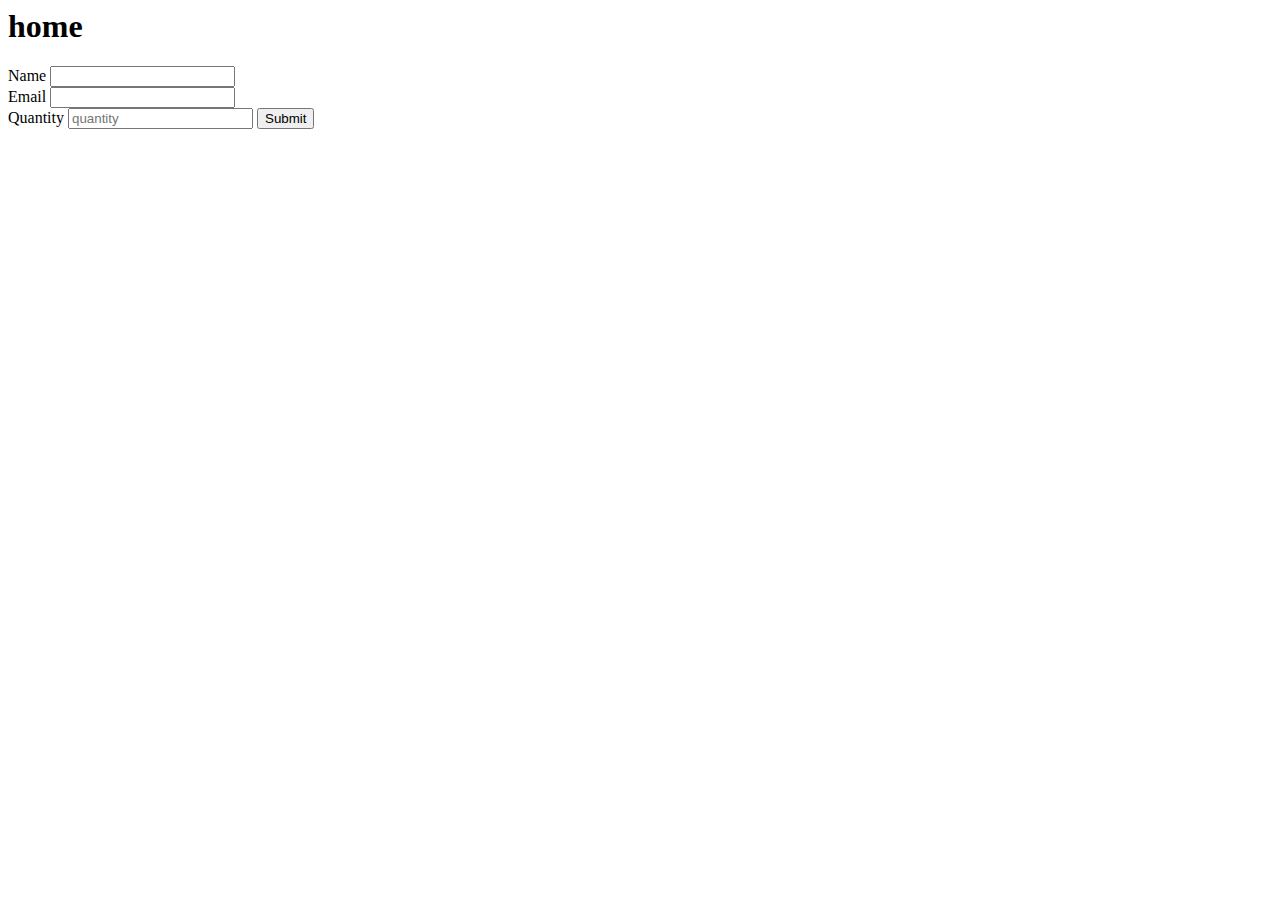
==== sandyness/views/index2.html @ 8da4614f "bs in" ====
<html lang="en">
  <head>
    <meta charset="utf-8">
    <meta http-equiv="X-UA-Compatible" content="IE=edge">
    <meta name="viewport" content="width=device-width, initial-scale=1">
    <title></title>
    <script src="https://ajax.googleapis.com/ajax/libs/jquery/1.11.3/jquery.min.js"></script>
    <script src="/client.js"></script>
  </head>
  <body>

    <h1>home</h1>

    <form action="/makeOrder" method="POST">

      <label>Name</label>
      <input type ='text' name='name' value=''><br>
      <label type="text">Email</label>
      <input type="text" name='email'><br>
      <label>Quantity</label>
      <input type='text'name='quantity' placeholder="quantity" />
      <input class='submit' type="submit" value="Submit">

    </form>

    <ul class="orders">


    </ul>

  </body>
</html>
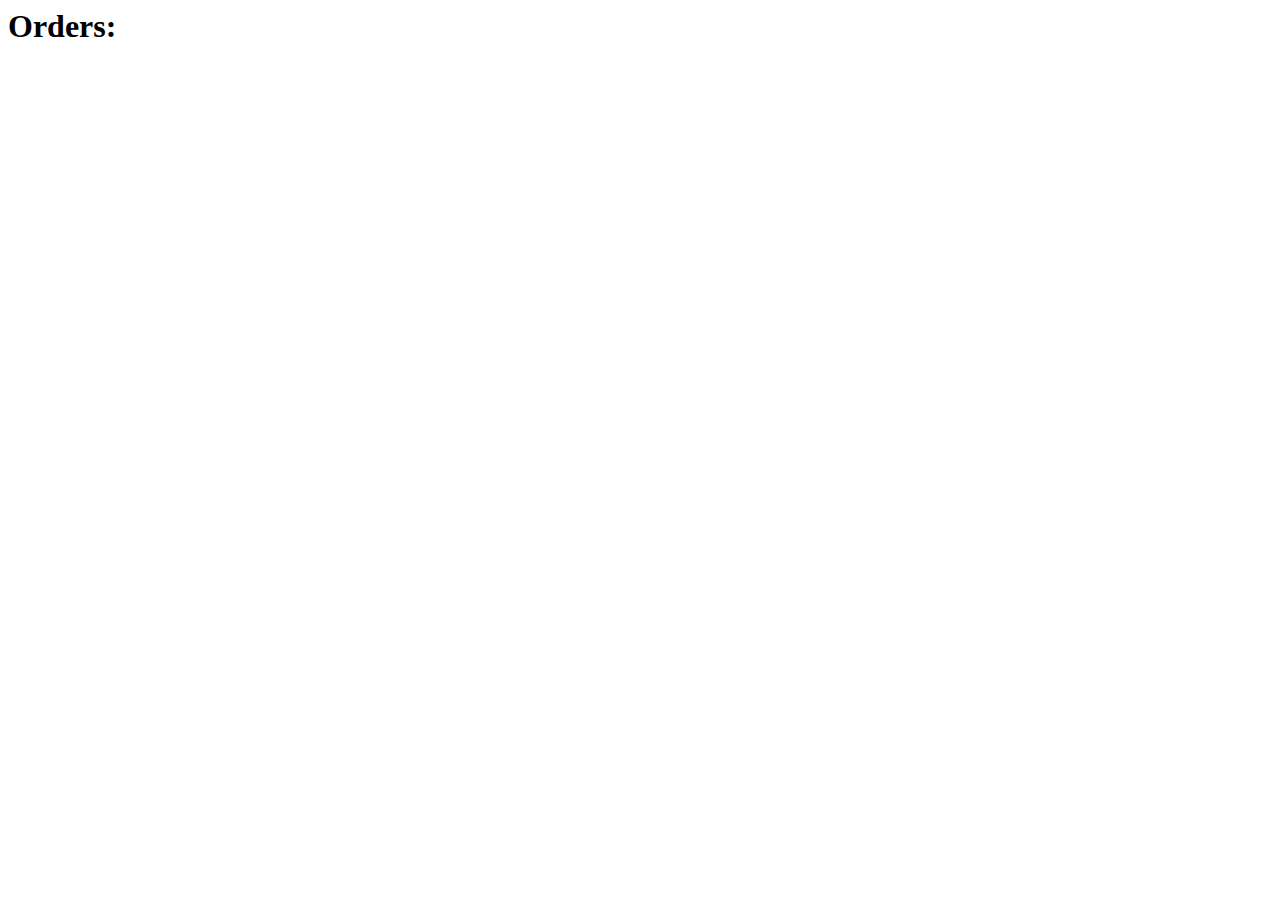
==== commit 4cdc705d: "adding final touches" ====
--- a/sandyness/views/index2.html
+++ b/sandyness/views/index2.html
@@ -8,25 +8,7 @@
     <script src="/client.js"></script>
   </head>
   <body>
-
-    <h1>home</h1>
-
-    <form action="/makeOrder" method="POST">
-
-      <label>Name</label>
-      <input type ='text' name='name' value=''><br>
-      <label type="text">Email</label>
-      <input type="text" name='email'><br>
-      <label>Quantity</label>
-      <input type='text'name='quantity' placeholder="quantity" />
-      <input class='submit' type="submit" value="Submit">
-
-    </form>
-
-    <ul class="orders">
-
-
-    </ul>
-
+    <h1>Orders:</h1>
+    <ul class="orders"> </ul>
   </body>
 </html>
